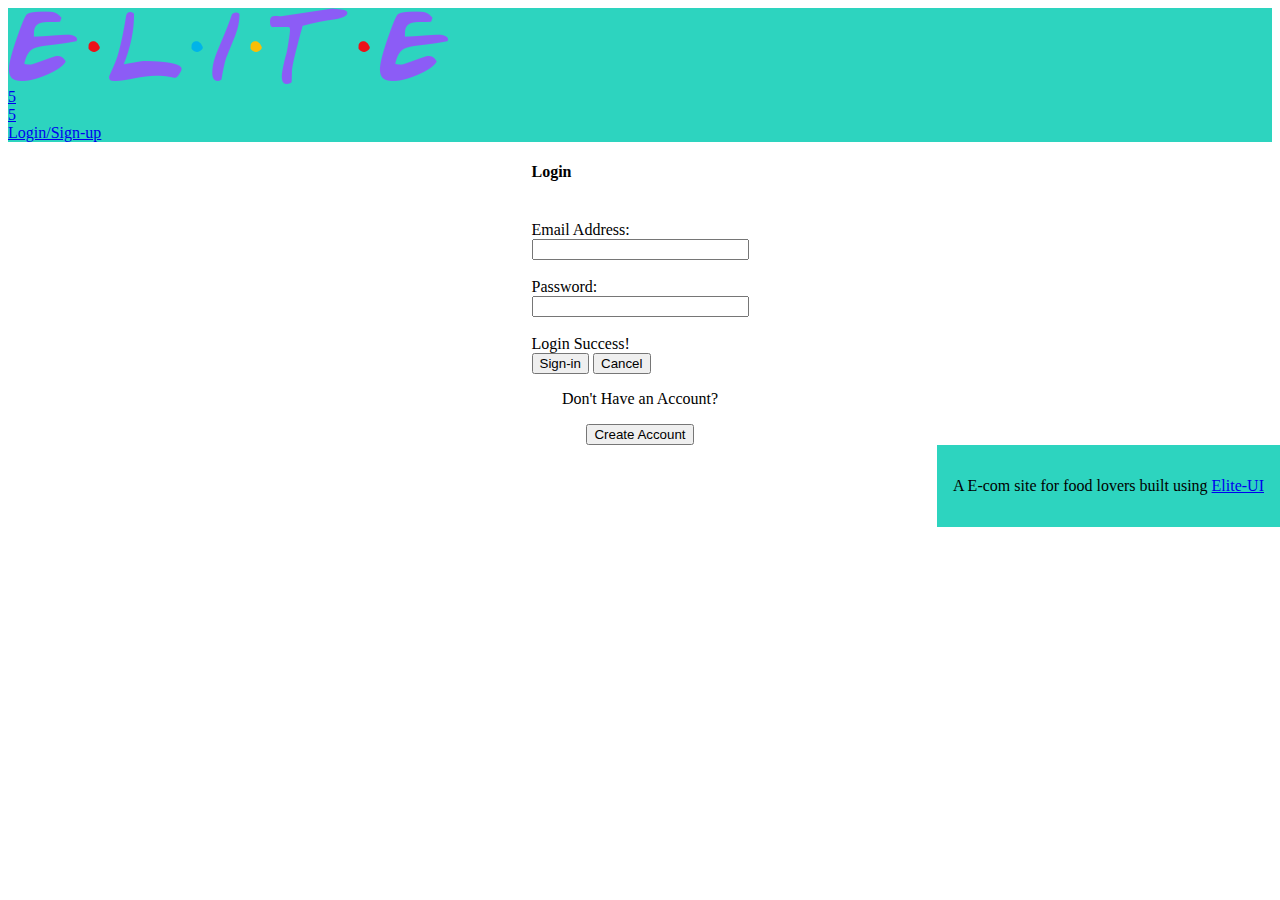
==== auth-page/auth.html @ 2dbab7b3 "Initial Commit of Auth Page" ====
<!DOCTYPE html>
<html lang="en">

<head>
    <meta charset="UTF-8">
    <meta http-equiv="X-UA-Compatible" content="IE=edge">
    <meta name="viewport" content="width=device-width, initial-scale=1.0">
    <meta name="author" content="Laxmikanth Konthum" />
    <meta name="description" content="Elite-Ecom is a E-commerce website created using Elite-UI" />
    <title>Auth-Page</title>
    <link href="auth.css" rel="stylesheet">
</head>

<body>
    <nav class="nav-bar nav-colored top">

        <a href="/index.html"><img class="hero-logo hover-class" src="/src/hero-logo.png" alt="logo"></a>
        <div class="nav-links">
            <a class="link-plain hover-class" href="/cartpage/cart.html">
                <div class="badge-on-icon">
                    <i class="fas fa-shopping-cart"></i>
                    <span class="badge badge-red">5</span>
                </div>
            </a>
            <a class="link-plain hover-class" href="/wishlist-page/wishlist.html">
                <div class="badge-on-icon">
                    <i class="fas fa-heart"></i>
                    <span class="badge badge-red">5</span>
                </div>
            </a>
            <a class="link-plain hover-class" href="#"> Login/Sign-up</a>
    </nav>
    <main class="auth-container">
        <section class="login-container">
            <form class="signup-box">
                <h4 class="text-centered">Login</h4><br>
                <label for="email">Email Address: </label><br>
                <input type="email" id="email" name="sign-up" size="24" autocomplete="email"><br><br>
                <label for="password">Password: </label><br>
                <input type="password" id="password" name="sign-up" size="24" minlength="8" maxlength="16"><br><br>
                <div class="alert alert-border alert-warning">
                    <i class="far fa-check-circle"></i> Login Success!
                </div>
                <div class="signup-btns">
                    <input type="submit" value="Sign-in" class="btn primary-btn">
                    <button class="btn secondary-btn">
                        Cancel
                    </button>
                </div>
            </form>

            <p>Don't Have an Account?</p>
            <button class="btn primary-btn" id="signup-btn">
                Create Account
            </button>
        </section>
        <section class="signup-container">
            <form class="signup-box signup-hide">
                <label for="fullname">Full Name: </label><br>
                <input type="text" id="fullname" name="sign-up" size="24" autocomplete="name" required><br><br>
                <label for="email">Email Address: </label><br>
                <input type="email" id="email" name="sign-up" size="24" autocomplete="email" required><br><br>
                <label for="password">Create Password: </label><br>
                <input type="password" id="password" name="sign-up" size="24" minlength="8" maxlength="16"
                    required><br><br>
                <input type="checkbox" id="tnc" class="sign-up" required>
                <label for="tnc">I agree to the <a href="#">terms</a></label><br> <br>
                <div class="alert alert-border">
                    <i class="far fa-check-circle"></i> Signup Success!
                </div>
                <div class="signup-btns">
                    <input type="submit" value="Submit" class="btn primary-btn">
                    <button class="btn secondary-btn">
                        Cancel
                    </button>
                </div>
            </form>
        </section>
    </main>

    <footer class="footer bottom-left">
        <p>A E-com site for food lovers built using <a class="link-plain text-bold"
                href="https://elite-ui.netlify.app/">Elite-UI</a></p>
    </footer>

    </main>
    <script src="auth.js"></script>
</body>

</html>
---- auth-page/auth.css ----
@import url(/style.css);

.auth-container {
    display: flex;
    flex-wrap: wrap;
    justify-content: center;
    align-items: center;
}

.login-container {
    display: flex;
    flex-direction: column;
    align-items: center;
}

.signup-hide {
    display: none;
}

.signup-box {
    background-color: var(--white-card);
}

.footer {
    position: fixed;
    right: 0;
}
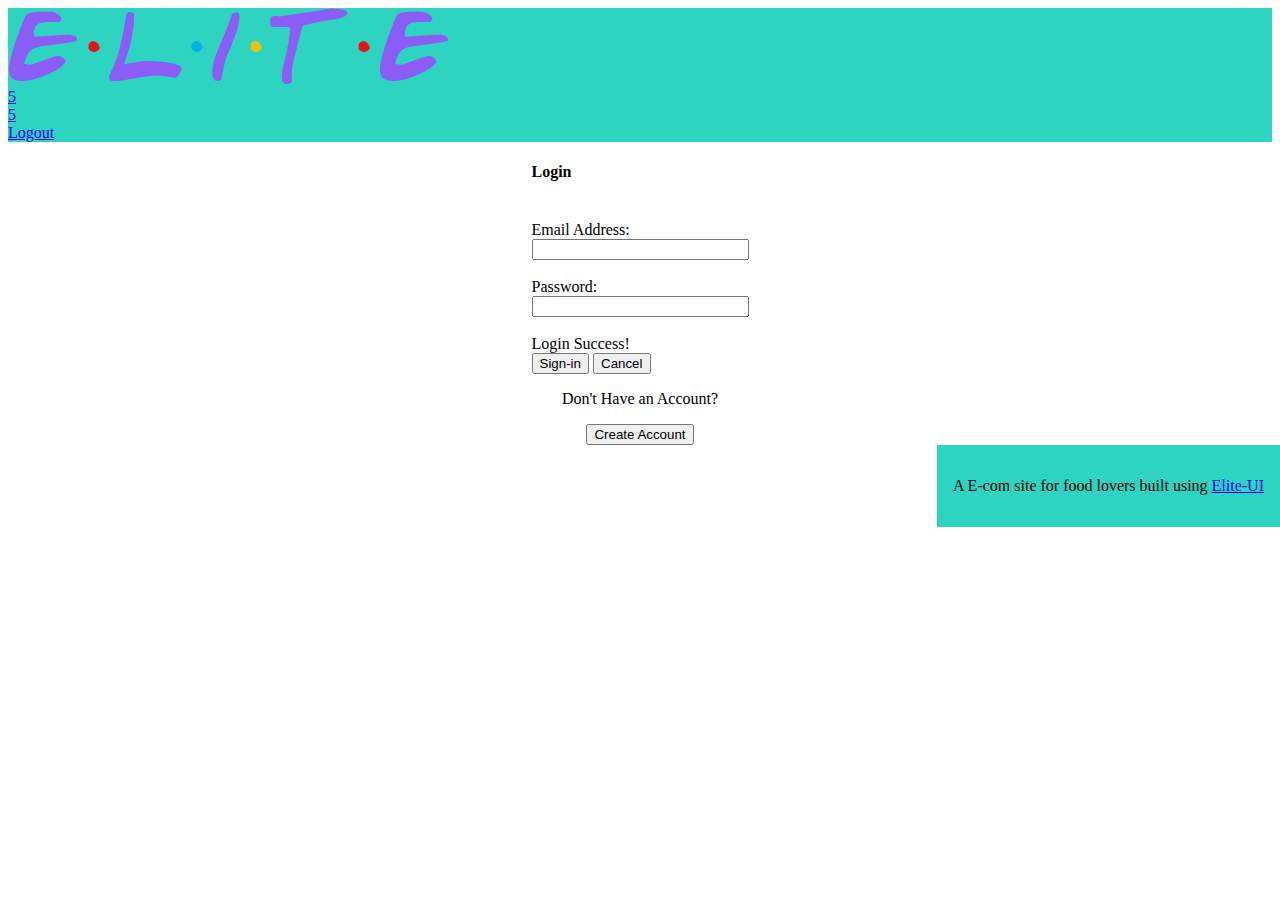
==== commit 190ba0c7: "Feat: Added logout link in Auth page" ====
--- a/auth-page/auth.html
+++ b/auth-page/auth.html
@@ -28,7 +28,7 @@
                     <span class="badge badge-red">5</span>
                 </div>
             </a>
-            <a class="link-plain hover-class" href="#"> Login/Sign-up</a>
+            <a class="link-plain hover-class" href="/index.html"> Logout</a>
     </nav>
     <main class="auth-container">
         <section class="login-container">
@@ -38,7 +38,7 @@
                 <input type="email" id="email" name="sign-up" size="24" autocomplete="email"><br><br>
                 <label for="password">Password: </label><br>
                 <input type="password" id="password" name="sign-up" size="24" minlength="8" maxlength="16"><br><br>
-                <div class="alert alert-border alert-warning">
+                <div class="alert alert-border-success">
                     <i class="far fa-check-circle"></i> Login Success!
                 </div>
                 <div class="signup-btns">
@@ -65,7 +65,7 @@
                     required><br><br>
                 <input type="checkbox" id="tnc" class="sign-up" required>
                 <label for="tnc">I agree to the <a href="#">terms</a></label><br> <br>
-                <div class="alert alert-border">
+                <div class="alert alert-border-success">
                     <i class="far fa-check-circle"></i> Signup Success!
                 </div>
                 <div class="signup-btns">
